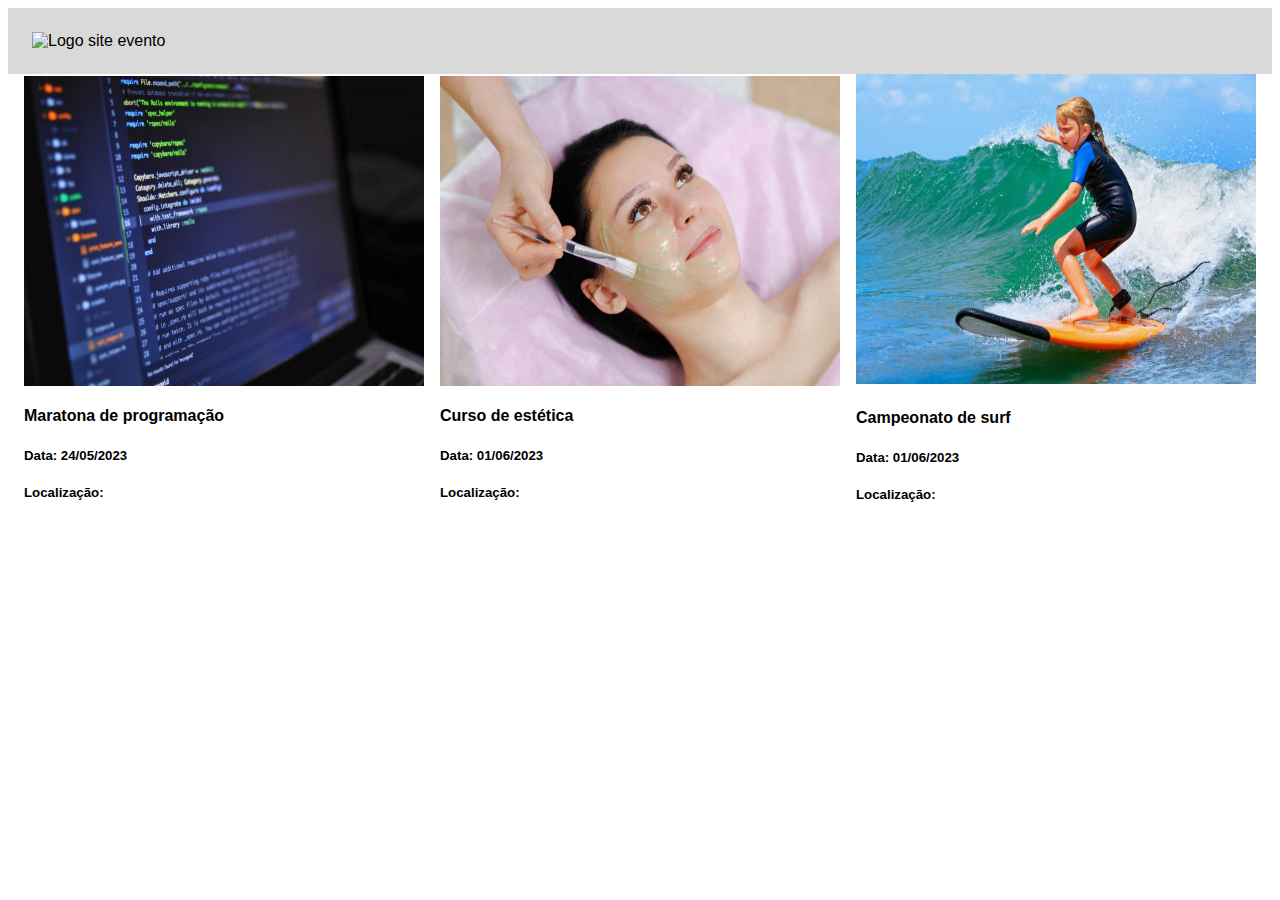
==== index.html @ 3efd89b0 "feat: estrutura de html e css da tela de eventos" ====
<!DOCTYPE html>
<html lang="en">

<head>
    <meta charset="UTF-8">
    <meta http-equiv="X-UA-Compatible" content="IE=edge">
    <meta name="viewport" content="width=device-width, initial-scale=1.0">
    <link rel="stylesheet" href="style.css">
    <title>I course</title>
</head>

<body>
    <header> <img src="" alt="Logo site evento"></header>
    <main class="eventos">
        <!-- <h3 class="eventos-titulo">Lista de eventos</h3> -->
        <section class="evento">
            <img src="./imgs/maratona-programacao.jpg" width="400px" height="310.13px" alt="Curso de programação">
            <div>
                <h4>Maratona de programação</h4>
                <h5>Data: 24/05/2023</h5>
                <h5>Localização: </h5>
            </div>
        </section>
        <section class="evento">
            <img src="./imgs/curso-estetica-cosmetica.jpg" width="400px" height="310.13px" aria-labelledby="nome-evento" title="Foto do curso de estética">
            <div>
                <h4 id="nome-evento">Curso de estética </h4>
                <h5>Data: 01/06/2023</h5>
                <h5>Localização: </h5>
            </div>
        </section>
        <section class="evento">
            <div>
                <img src="./imgs/campeonato-surf.jpg" width="400px" height="310.13px" aria-labelledby="nome-evento" title="Foto do curso de estética">
                <h4 id="nome-evento">Campeonato de surf </h4>
                <h5>Data: 01/06/2023</h5>
                <h5>Localização: </h5>
            </div>
        </section>
    </main>
    <footer>

    </footer>
</body>
</html>
---- style.css ----
* {
    font-family: sans-serif;
}

header {
    /* display: flex;
    flex-direction: row;
    align-items: flex-start; */
    padding: 24px;
    /* gap: 10px; */
    background: #D9D9D9;
    /* width: 1280px;
    height: 77px; */
}

.eventos {
    display: flex;
    flex-direction: row;
    justify-content: space-evenly;
    align-items: center;
}

.evento {
    display: flex;
    flex-direction: column;
}

.descricao {
    display: flex;
    flex-direction: column;
    justify-content: start;
}

/* img {
    width: 20rem;
} */
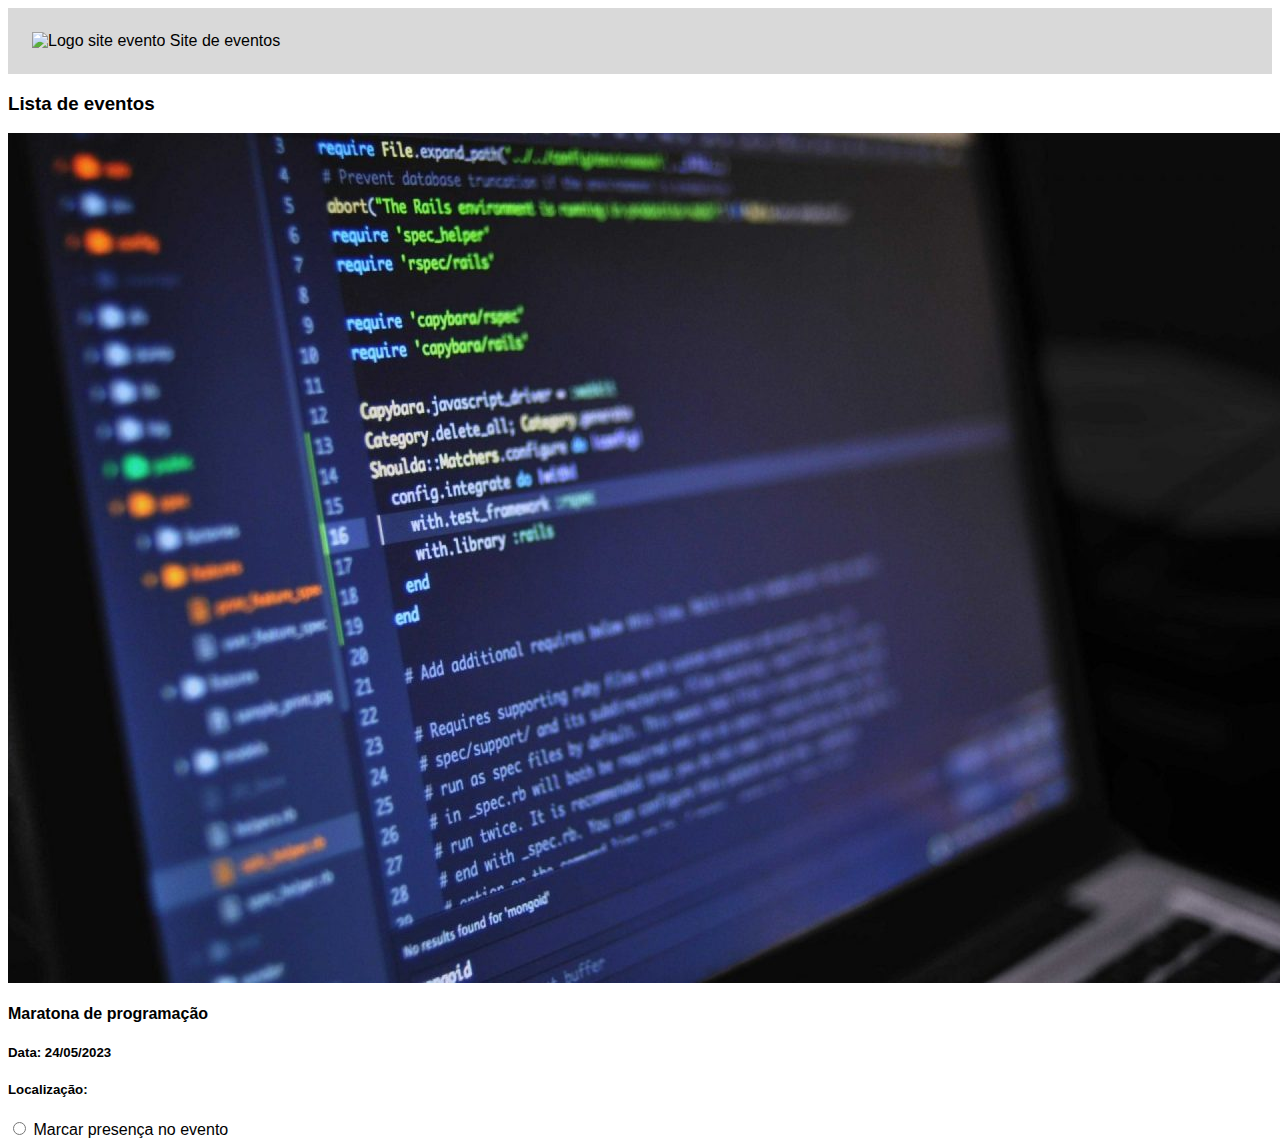
==== commit 3fa55b73: "feat: finalizacao header e main tela principal" ====
--- a/index.html
+++ b/index.html
@@ -10,36 +10,43 @@
 </head>
 
 <body>
-    <header> <img src="" alt="Logo site evento"></header>
-    <main class="eventos">
-        <!-- <h3 class="eventos-titulo">Lista de eventos</h3> -->
-        <section class="evento">
-            <img src="./imgs/maratona-programacao.jpg" width="400px" height="310.13px" alt="Curso de programação">
-            <div>
-                <h4>Maratona de programação</h4>
-                <h5>Data: 24/05/2023</h5>
-                <h5>Localização: </h5>
-            </div>
-        </section>
-        <section class="evento">
-            <img src="./imgs/curso-estetica-cosmetica.jpg" width="400px" height="310.13px" aria-labelledby="nome-evento" title="Foto do curso de estética">
-            <div>
-                <h4 id="nome-evento">Curso de estética </h4>
-                <h5>Data: 01/06/2023</h5>
-                <h5>Localização: </h5>
-            </div>
-        </section>
-        <section class="evento">
-            <div>
-                <img src="./imgs/campeonato-surf.jpg" width="400px" height="310.13px" aria-labelledby="nome-evento" title="Foto do curso de estética">
-                <h4 id="nome-evento">Campeonato de surf </h4>
-                <h5>Data: 01/06/2023</h5>
-                <h5>Localização: </h5>
-            </div>
+    <header> <img src="./imgs/logo-eventos.png" width="29px" ; height="29px" alt="Logo site evento"> Site de eventos</header>
+    <main>
+        <h3 class="eventos-titulo">Lista de eventos</h3>
+        <section class="eventos">
+            <section class="evento">
+                <img src="./imgs/maratona-programacao.jpg" alt="Curso de programação" class="evento-imagem">
+                <div>
+                    <h4>Maratona de programação</h4>
+                    <h5>Data: 24/05/2023</h5>
+                    <h5>Localização: </h5>
+                    <input type="radio" id="marcar-presenca" name="fav_language" value="curso-programacao"> Marcar presença no evento
+                </div>
+            </section>
+            <section class="evento">
+                <img src="./imgs/curso-estetica-cosmetica.jpg" aria-labelledby="nome-estetica"
+                    title="Foto do curso de estética" class="evento-imagem">
+                <div>
+                    <h4 id="nome-estetica">Curso de estética </h4>
+                    <h5>Data: 01/06/2023</h5>
+                    <h5>Localização: </h5>
+                    <input type="radio" id="marcar-presenca" name="fav_language" value="curso-estetica"> Marcar presença no evento
+                </div>
+            </section>
+            <section class="evento">
+                <div>
+                    <img src="./imgs/campeonato-surf.jpg" aria-labelledby="nome-surf" title="Foto do curso de estética" class="evento-imagem">
+                    <h4 id="nome-surf">Campeonato de surf </h4>
+                    <h5>Data: 01/06/2023</h5>
+                    <h5>Localização: </h5>
+                    <input type="radio" id="marcar-presenca" name="fav_language" value="curso-programacao"> Marcar presença no evento
+                </div>
+            </section>
         </section>
     </main>
     <footer>
 
     </footer>
+    <script src="./js/pagina-inicial.js"></script>
 </body>
 </html>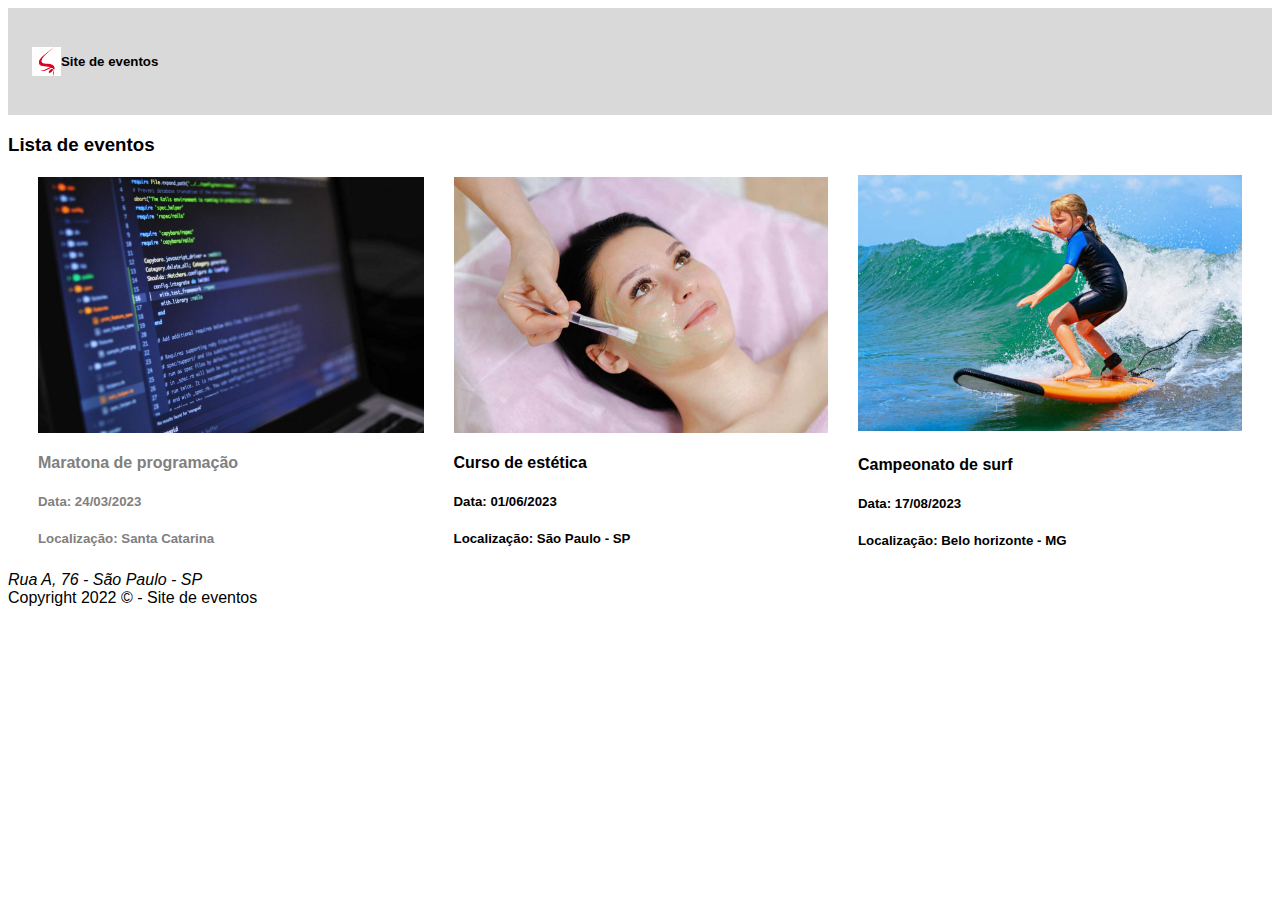
==== commit 97d93c31: "feat: tela com boas praticas" ====
--- a/index.html
+++ b/index.html
@@ -5,48 +5,46 @@
     <meta charset="UTF-8">
     <meta http-equiv="X-UA-Compatible" content="IE=edge">
     <meta name="viewport" content="width=device-width, initial-scale=1.0">
-    <link rel="stylesheet" href="style.css">
+    <link rel="stylesheet" href="/css/style.css">
     <title>I course</title>
 </head>
 
 <body>
-    <header> <img src="./imgs/logo-eventos.png" width="29px" ; height="29px" alt="Logo site evento"> Site de eventos</header>
+    <header> <img src="./imgs/logo-eventos.png" width="29px" ; height="29px" alt="Logo site evento"> <h5>Site de eventos</h5></header>
     <main>
         <h3 class="eventos-titulo">Lista de eventos</h3>
-        <section class="eventos">
+        <section class="eventos" aria-label="Lista de eventos">
             <section class="evento">
-                <img src="./imgs/maratona-programacao.jpg" alt="Curso de programação" class="evento-imagem">
-                <div>
+                <img src="./imgs/maratona-programacao.jpg" alt="Curso de programação" class="evento__imagem">
+                <div class="evento__descricao--encerrado" aria-description="Maratona de programação 24/05/2023 Santa Catarina">
                     <h4>Maratona de programação</h4>
-                    <h5>Data: 24/05/2023</h5>
-                    <h5>Localização: </h5>
-                    <input type="radio" id="marcar-presenca" name="fav_language" value="curso-programacao"> Marcar presença no evento
+                    <h5>Data: 24/03/2023</h5>
+                    <h5>Localização: Santa Catarina</h5>
                 </div>
             </section>
             <section class="evento">
                 <img src="./imgs/curso-estetica-cosmetica.jpg" aria-labelledby="nome-estetica"
-                    title="Foto do curso de estética" class="evento-imagem">
-                <div>
+                    title="Foto do curso de estética" class="evento__imagem">
+                <div class="evento__descricao">
                     <h4 id="nome-estetica">Curso de estética </h4>
                     <h5>Data: 01/06/2023</h5>
-                    <h5>Localização: </h5>
-                    <input type="radio" id="marcar-presenca" name="fav_language" value="curso-estetica"> Marcar presença no evento
+                    <h5>Localização: São Paulo - SP </h5>
                 </div>
             </section>
             <section class="evento">
-                <div>
-                    <img src="./imgs/campeonato-surf.jpg" aria-labelledby="nome-surf" title="Foto do curso de estética" class="evento-imagem">
+                <div class="evento__descricao">
+                    <img src="./imgs/campeonato-surf.jpg" aria-labelledby="nome-surf" title="Foto do curso de estética" class="evento__imagem">
                     <h4 id="nome-surf">Campeonato de surf </h4>
-                    <h5>Data: 01/06/2023</h5>
-                    <h5>Localização: </h5>
-                    <input type="radio" id="marcar-presenca" name="fav_language" value="curso-programacao"> Marcar presença no evento
-                </div>
+                    <h5>Data: 17/08/2023</h5>
+                    <h5>Localização: Belo horizonte - MG</h5>
+                    </div>
             </section>
         </section>
     </main>
     <footer>
-
+        <address>Rua A, 76 - São Paulo - SP</address>
+        Copyright 2022 © - Site de eventos 
     </footer>
-    <script src="./js/pagina-inicial.js"></script>
+    <!-- <script src="./js/pagina-inicial.js"></script> -->
 </body>
 </html>--- a/css/style.css
+++ b/css/style.css
@@ -0,0 +1,34 @@
+* {
+    font-family: sans-serif;
+}
+
+header {
+    display: flex;
+    align-items: center;
+    padding: 24px;
+    background: #D9D9D9;
+}
+
+.eventos {
+    display: flex;
+    flex-direction: row;
+    justify-content: space-evenly;
+    align-items: center;
+}
+
+.evento {
+    display: flex;
+    flex-direction: column;
+}
+
+.evento__imagem {
+    width: 100%;
+    max-width: 387px;
+    max-height: 256px;
+    height: auto;
+}
+
+.evento__descricao--encerrado {
+            color:  grey;
+}
+
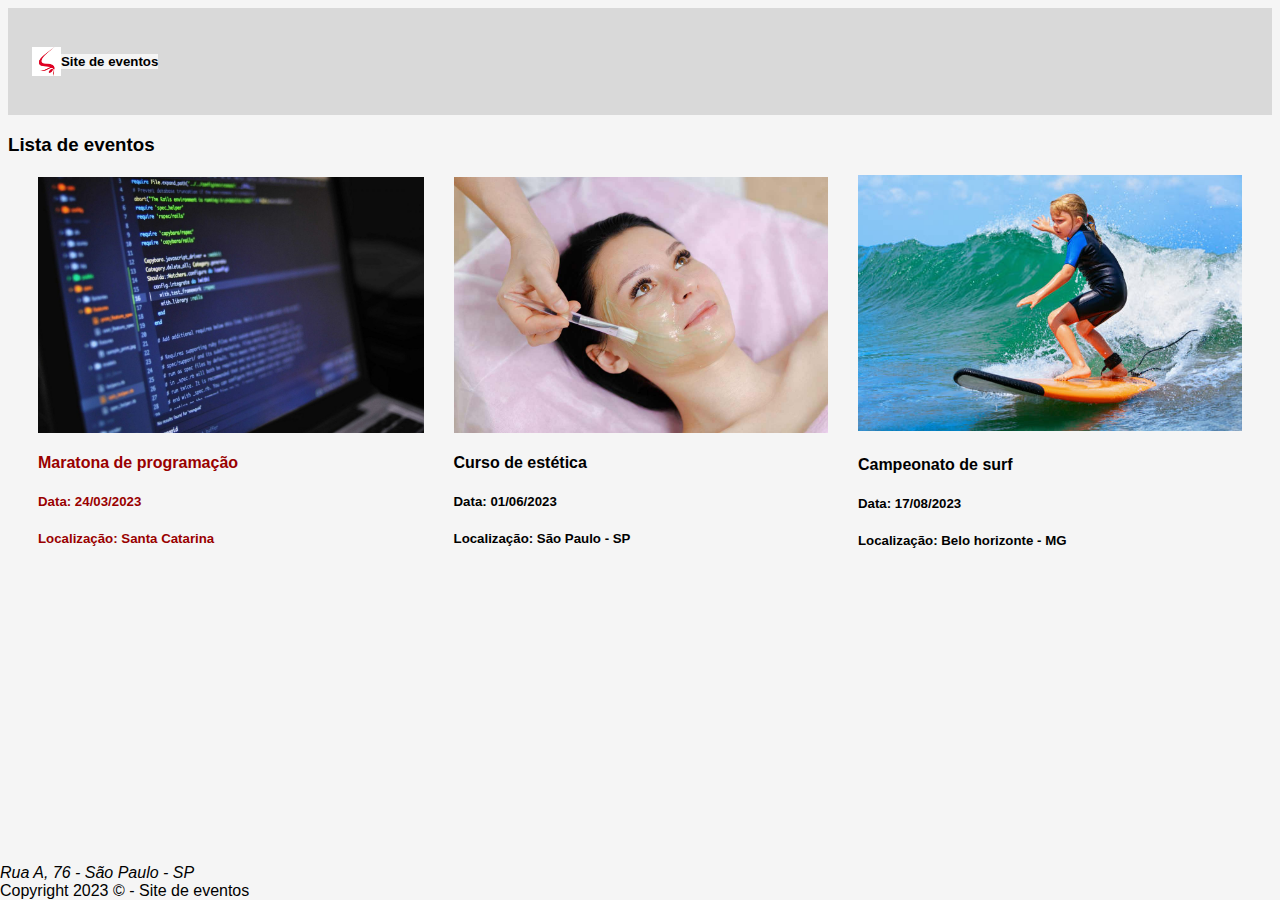
==== commit fdab4be8: "feat: novos ajustes de layout" ====
--- a/index.html
+++ b/index.html
@@ -10,13 +10,16 @@
 </head>
 
 <body>
-    <header> <img src="./imgs/logo-eventos.png" width="29px" ; height="29px" alt="Logo site evento"> <h5>Site de eventos</h5></header>
+    <header> <img src="./imgs/logo-eventos.png" width="29px" ; height="29px" alt="Logo site evento">
+        <h5>Site de eventos</h5>
+    </header>
     <main>
         <h3 class="eventos-titulo">Lista de eventos</h3>
         <section class="eventos" aria-label="Lista de eventos">
             <section class="evento">
                 <img src="./imgs/maratona-programacao.jpg" alt="Curso de programação" class="evento__imagem">
-                <div class="evento__descricao--encerrado" aria-description="Maratona de programação 24/05/2023 Santa Catarina">
+                <div class="evento__descricao--encerrado"
+                    aria-description="Maratona de programação 24/05/2023 Santa Catarina">
                     <h4>Maratona de programação</h4>
                     <h5>Data: 24/03/2023</h5>
                     <h5>Localização: Santa Catarina</h5>
@@ -33,18 +36,20 @@
             </section>
             <section class="evento">
                 <div class="evento__descricao">
-                    <img src="./imgs/campeonato-surf.jpg" aria-labelledby="nome-surf" title="Foto do curso de estética" class="evento__imagem">
+                    <img src="./imgs/campeonato-surf.jpg" aria-labelledby="nome-surf" title="Foto do curso de surf"
+                        class="evento__imagem">
                     <h4 id="nome-surf">Campeonato de surf </h4>
                     <h5>Data: 17/08/2023</h5>
                     <h5>Localização: Belo horizonte - MG</h5>
-                    </div>
+                </div>
             </section>
         </section>
     </main>
     <footer>
         <address>Rua A, 76 - São Paulo - SP</address>
-        Copyright 2022 © - Site de eventos 
+        Copyright 2023 © - Site de eventos
     </footer>
     <!-- <script src="./js/pagina-inicial.js"></script> -->
 </body>
+
 </html>--- a/css/style.css
+++ b/css/style.css
@@ -1,5 +1,6 @@
 * {
     font-family: sans-serif;
+    background-color: #F5F5F5;
 }
 
 header {
@@ -25,10 +26,15 @@
     width: 100%;
     max-width: 387px;
     max-height: 256px;
-    height: auto;
 }
 
 .evento__descricao--encerrado {
-            color:  grey;
+    color: #990000;
 }
 
+footer {
+    bottom: 0;
+    left: 0;
+    position: fixed;
+    width: 100%;
+}